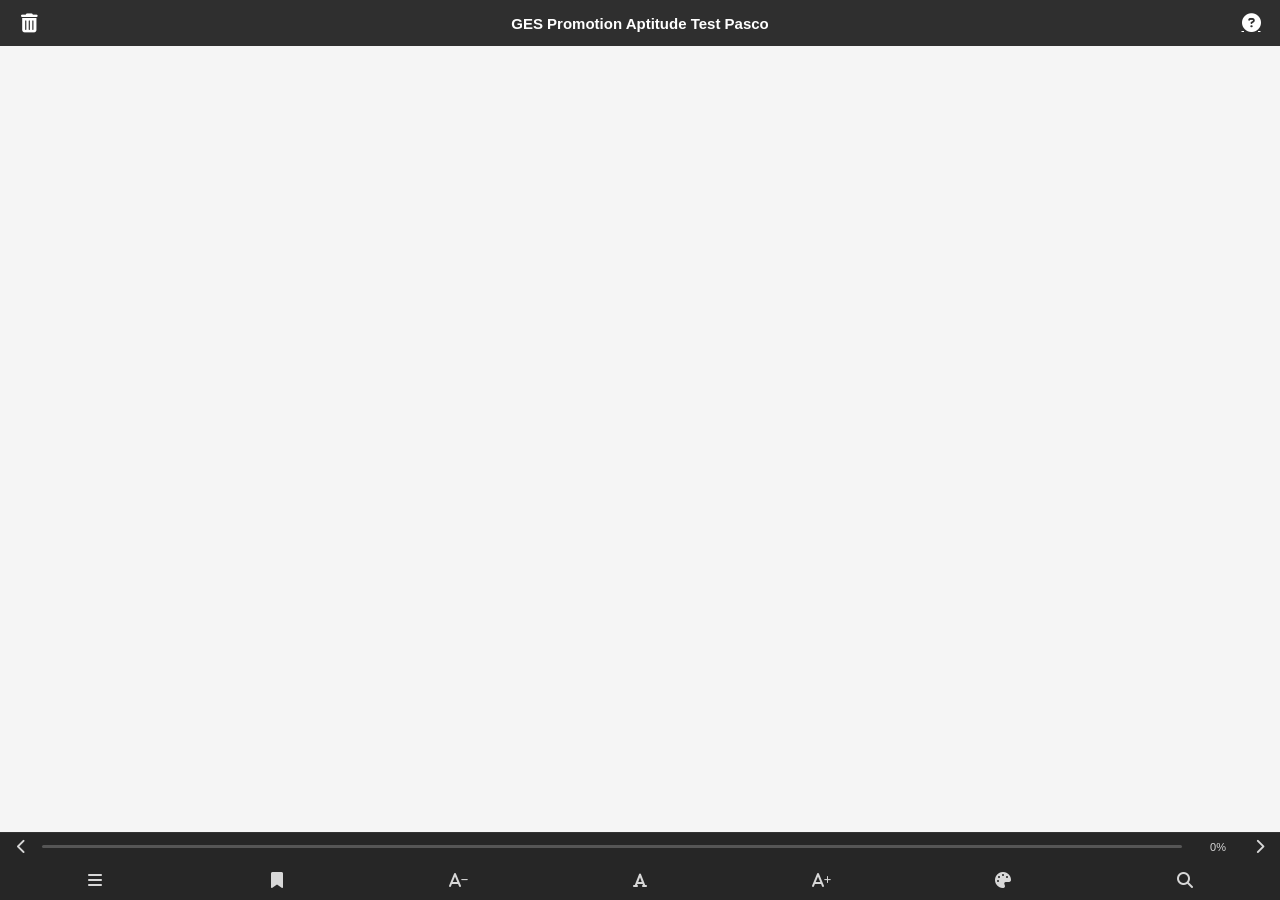
==== index.html @ 71ee4bef "Add files via upload" ====
<!DOCTYPE html>
<html lang="en">
<head>

  <meta charset="UTF-8" />

  <meta
    name="viewport"
    content="width=device-width, initial-scale=1.0"
  />

  <title>
    GES Promotion Aptitude Test Pasco
  </title>

  <link
    rel="stylesheet"
    href="./style.css"
  />

  <!-- Google Fonts -->
  <!-- Font Awesome -->
  <link
    rel="stylesheet"
    href="https://cdnjs.cloudflare.com/ajax/libs/font-awesome/6.5.0/css/all.min.css"
  />

  <!-- Android -->
  <link rel="manifest"
    href="./manifest.json"
  />
  
  <meta 
    name="theme-color"
    content="#111111"
  >

  <!-- iPhone -->
  <link rel="apple-touch-icon"
    href="icon-192.png"
  >

  <meta
    name="apple-mobile-web-app-capable"
    content="yes"
  >

  <meta
    name="apple-mobile-web-app-status-bar-style"
    content="black-translucent"
  >

</head>

<body>

<div class="app">

  <header>

    <button
      id="clearCacheBtn"
      class="iconBtn"
      aria-label="Clear App Data"
    >
      <i class="fa-solid fa-trash-can"></i>
    </button>

    <h1 class="title">
      GES Promotion Aptitude Test Pasco
    </h1>

    <a
      href="./faq.html"
      id="faqBtn"
      class="iconBtn"
      aria-label="Help and FAQ"
    >
      <i class="fa-solid fa-circle-question"></i>
    </a>

  </header>

  <aside
    id="sidebar"
    class="sidebar"
  >

    <!-- Tab Buttons -->
    <div class="sidebarTabs">
      <button class="sidebarTab active" data-tab="toc">Contents</button>
      <button class="sidebarTab" data-tab="bookmarks">Bookmarks</button>
    </div>

    <!-- Contents Panel -->
    <div id="tocPanel" class="tabPanel active">
      <div id="toc" class="tocContainer"></div>
    </div>

    <!-- Bookmarks Panel -->
    <div id="bookmarksPanel" class="tabPanel">
      <div id="bookmarksList"></div>
    </div>

    <!-- MoMo Support Section -->
    <div class="momoSection" id="momoSection">

      <div class="momoTitle">
        <i class="fa-solid fa-heart"></i> Support AlatiphA
      </div>

      <p class="momoDesc">
        Built with love, shared for free. Support the developer.
      </p>

      <div class="momoCard">

        <div class="momoCardLeft">
          <div class="momoNetwork">
            <i class="fa-solid fa-mobile-screen-button"></i> MTN MoMo
          </div>
          <div class="momoNumber" id="momoNumber">0243443688</div>
          <div class="momoName">Name: Abdul-Latif Ahmed</div>
        </div>

        <button class="momoCopyBtn" id="momoCopyBtn" onclick="
          navigator.clipboard.writeText('0243443688').then(function() {
            var btn = document.getElementById('momoCopyBtn');
            btn.textContent = 'Copied!';
            setTimeout(function() { btn.textContent = 'Copy Number'; }, 2000);
          });
        ">
          Copy Number
        </button>

      </div>

      <button class="supporterKeyLink" id="supporterKeyLink">
        Already supported? Enter your key
      </button>

    </div>

    <!-- SUPPORTER THANK YOU (shown after valid key) -->
    <div class="supporterThanks" id="supporterThanks" style="display:none">
      <i class="fa-solid fa-circle-check"></i>
      <span>Thank you for supporting AlatiphA!</span>
    </div>

    <!-- About --> 
    <div class="aboutSection">

    <img
      src="icon-192.png"
      alt="GES Pasco Icon"
      class="aboutIcon"
    >

    <div class="aboutText">

      <strong>
        GES Promotion Aptitude Test Pasco
      </strong>

      <br>

      ©️ All Rights Reserved | Cache Version · <span id="appVersion"> v3.1.4</span>

      <br>

      Developed by Abdul-Latif Ahmed [AlatiphA]

    </div>

  </div>

  </aside>

  <main>

  <div id="viewer"></div>

  <div id="navOverlay">
    <div id="leftZone"   class="navZone"></div>
    <div id="centerZone" class="navZone"></div>
    <div id="rightZone"  class="navZone"></div>
  </div>

  </main>

  <!-- Permanent info bar — always visible -->
  <div id="readingInfo"></div>

  <footer>
  

  <div class="topFooter">

    <button
      id="prevPage"
      class="navBtn"
    >
      <i class="fa-solid fa-chevron-left"></i>
    </button>

    <div class="progressBar">

      <div
        id="progressFill"
        class="progressFill"
      ></div>

    </div>

    <span id="progressText">
      0%
    </span>

    <button
      id="nextPage"
      class="navBtn"
    >
      <i class="fa-solid fa-chevron-right"></i>
    </button>

  </div>
    

  <div class="bottomFooter">

    <button
      id="bottomMenuBtn"
      class="bottomBtn"
      aria-label="Chapters"
    >
      <i class="fa-solid fa-bars"></i>
    </button>

    <button
      id="bookmarkBtn"
      class="bottomBtn"
    >
      <i class="fa-solid fa-bookmark"></i>
    </button>

    <button
      id="bottomDecreaseFont"
      class="bottomBtn"
      aria-label="Smaller Font"
    >
      <i class="fa-solid fa-a"></i><i class="fa-solid fa-minus" style="font-size:8px;vertical-align:middle;"></i>
    </button>

    <button
      id="fontPickerBtn"
      class="bottomBtn"
      aria-label="Change Font"
    >
      <i class="fa-solid fa-font"></i>
    </button>

    <button
      id="bottomIncreaseFont"
      class="bottomBtn"
      aria-label="Larger Font"
    >
      <i class="fa-solid fa-a"></i><i class="fa-solid fa-plus" style="font-size:8px;vertical-align:middle;"></i>
    </button>

    <button
      id="themeBtn"
      class="bottomBtn"
      aria-label="Change Theme"
    >
      <i class="fa-solid fa-palette"></i>
    </button>

    <button
      id="searchBtn"
      class="bottomBtn"
      aria-label="Search"
    >
      <i class="fa-solid fa-magnifying-glass"></i>
    </button>

  </div>

</footer>

<div id="searchModal">

  <div class="searchBox">

    <input
      type="text"
      id="searchInput"
      placeholder="Search book..."
    />

    <button id="closeSearch">
      <i class="fa-solid fa-xmark"></i>
    </button>

  </div>

  <div id="searchResults"></div>

  </div>

</div>

<!-- Theme Picker Panel -->
<div id="themePicker" class="themePicker">
  <div class="themePickerInner">
    <span class="themePickerLabel">Theme</span>
    <div class="themeOptions">
      <button class="themeOption" data-theme="light">
        <span class="themeSwatchWrap light"><span class="themeSwatch"></span></span>
        <span>Light</span>
      </button>
      <button class="themeOption" data-theme="dark">
        <span class="themeSwatchWrap dark"><span class="themeSwatch"></span></span>
        <span>Dark</span>
      </button>
      <button class="themeOption" data-theme="sepia">
        <span class="themeSwatchWrap sepia"><span class="themeSwatch"></span></span>
        <span>Sepia</span>
      </button>
      <button class="themeOption" data-theme="night">
        <span class="themeSwatchWrap night"><span class="themeSwatch"></span></span>
        <span>Night</span>
      </button>
    </div>
  </div>
</div>

<!-- FONT PICKER -->
<div id="fontPicker" class="fontPicker">
  <div class="fontPickerInner">
    <span class="fontPickerLabel">Font</span>
    <div class="fontOptions">
      <button class="fontOption" data-font="serif">Serif</button>
      <button class="fontOption" data-font="'Open Sans', sans-serif">Open Sans</button>
      <button class="fontOption" data-font="Arial, sans-serif">Arial</button>
    </div>
  </div>
</div>

<script src="https://cdn.jsdelivr.net/npm/jszip@3.10.1/dist/jszip.min.js"></script>

<!-- SUPPORTER KEY MODAL -->
<div id="supporterKeyModal" class="supporterKeyModal">
  <div class="supporterKeyBox">
    <div class="supporterKeyHeader">
      <span>Enter Supporter Key</span>
      <button id="supporterKeyClose" aria-label="Close">✕</button>
    </div>
    <input
      type="text"
      id="supporterKeyInput"
      placeholder="e.g. ALATIPHA-XXXX-XXXX"
      autocomplete="off"
      autocapitalize="characters"
    />
    <button id="supporterKeySubmit">Activate</button>
    <p id="supporterKeyError" class="supporterKeyError"></p>
  </div>
</div>

<script src="https://cdn.jsdelivr.net/npm/epubjs/dist/epub.min.js"></script>

<script src="./app.js"></script>
<script src="./install.js"></script>

</body>
</html>
---- style.css ----
/* =========================
   CUSTOM FONTS
========================= */

@font-face {
  font-family: 'Merriweather';
  src: url('./fonts/Merriweather-VariableFont_opsz_wdth_wght.ttf') format('truetype');
  font-weight: 100 900;
  font-display: swap;
}

@font-face {
  font-family: 'Open Sans';
  src: url('./fonts/OpenSans-VariableFont_wdth_wght.ttf') format('truetype');
  font-weight: 100 900;
  font-display: swap;
}

* {
  margin: 0;
  padding: 0;
  box-sizing: border-box;
}

html,
body {
  width: 100%;
  height: 100%;

  overflow: hidden;

  font-family: Arial, sans-serif;
}

/* ── THEMES ─────────────────── */
body {
  background: #f5f5f5;
  color: #111;
}
body.dark {
  background: #111111;
  color: #eeeeee;
}
body.sepia {
  background: #f4ede0;
  color: #2c1a0e;
}
body.night {
  background: #000000;
  color: #bbbbbb;
}

.app {
  position: relative;

  width: 100%;
  height: 100dvh;

  overflow: hidden;
}

/* =========================
   HEADER
========================= */

:root {
  --header-height: 46px;
}

header {
  position: fixed;

  top: 0;
  left: 0;
  right: 0;

  height: var(--header-height);

  background: rgba(30,30,30,0.92);

  display: flex;
  align-items: center;
  justify-content: space-between;

  padding: 0 10px;

  z-index: 9999;

  backdrop-filter: blur(8px);

  transition:
    transform 0.25s ease,
    opacity 0.25s ease;
}

.title {
  color: white;

  font-size: 15px;

  font-weight: 600;

  white-space: nowrap;

  overflow: hidden;

  text-overflow: ellipsis;

  margin: 0 8px;
}

.iconBtn {
  width: 38px;
  height: 38px;

  border: none;

  background: transparent;

  color: white;

  font-size: 19px;

  cursor: pointer;

  display: flex;
  align-items: center;
  justify-content: center;

  border-radius: 8px;

  transition:
    background 0.2s ease,
    transform 0.15s ease;
}

/* =========================
   MAIN VIEWER
========================= */

main {
  position: absolute;
  inset: 0;
  overflow: hidden;
}

/* Slide animation container */
#viewer {
  will-change: transform, opacity;
}

#viewer {
  width: 100%;
  height: 100%;
  overflow: hidden;
  background: #f5f5f5;
}
body.dark #viewer   { background: #111111; }
body.sepia #viewer  { background: #f4ede0; }
body.night #viewer  { background: #000000; }

#viewer iframe {
  width: 100% !important;
  height: 100% !important;

  border: none !important;
}

/* =========================
   FOOTER
========================= */

footer {
  position: fixed;

  left: 0;
  right: 0;
  bottom: 0;

  height: 68px;

  background: rgba(30,30,30,0.96);

  display: flex;
  flex-direction: column;

  z-index: 9999;

  backdrop-filter: blur(8px);

  border-top: 1px solid #333;

  transition:
    transform 0.25s ease,
    opacity 0.25s ease;
}

.topFooter {
  height: 28px;

  display: flex;
  align-items: center;
  justify-content: space-between;

  padding: 0 8px;
}

.bottomFooter {
  height: 40px;

  display: flex;
  align-items: center;
  justify-content: space-around;

  padding: 0 4px;
}

.navBtn {
  width: 26px;
  height: 26px;

  border: none;

  background: transparent;

  color: #d8d8d8;

  font-size: 15px;

  cursor: pointer;

  display: flex;
  align-items: center;
  justify-content: center;

  border-radius: 6px;

  transition:
    background 0.2s ease,
    transform 0.15s ease;
}

#progressText {
  color: #d8d8d8;

  font-size: 11px;

  margin: 0 8px;

  min-width: 40px;

  text-align: center;
}

.progressBar {
  flex: 1;

  height: 3px;

  background: #555;

  border-radius: 999px;

  overflow: hidden;

  margin: 0 8px;
}

.progressFill {
  height: 100%;

  width: 0%;

  background: #956433;
}

.bottomBtn {
  width: 30px;
  height: 30px;

  border: none;

  background: transparent;

  color: #d8d8d8;

  font-size: 16px;

  cursor: pointer;

  display: flex;
  align-items: center;
  justify-content: center;

  border-radius: 8px;

  transition:
    background 0.2s ease,
    transform 0.15s ease;
}

/* =========================
   BUTTON EFFECTS
========================= */

.iconBtn:hover,
.bottomBtn:hover,
.navBtn:hover {
  background: rgba(255,255,255,0.06);
}

.iconBtn:active,
.bottomBtn:active,
.navBtn:active {
  transform: scale(0.94);
}

/* =========================
   SIDEBAR
========================= */

.sidebar {

  position: fixed;

  top: var(--header-height);
  height: calc(100dvh - var(--header-height));
  left: -300px;

  width: 300px;

  background: white;

  transition: left 0.3s ease;

  z-index: 10000;

  padding: 15px;

  display: flex;

  flex-direction: column;

  overflow: hidden;

}

.sidebar.active {
  left: 0;
}

body.dark  .sidebar { background: #1e1e1e; color: #eeeeee; }
body.sepia .sidebar { background: #ede3d0; color: #2c1a0e; }
body.night .sidebar { background: #0a0a0a; color: #bbbbbb; }

.tocContainer {
  flex: 1;
  overflow-y: auto;
  min-height: 0;
}

.aboutSection {
  display: flex;
  align-items: center;
  justify-content: center;
  flex-direction: column;
  text-align: center;
  padding: 12px;
  gap: 6px;
}

.aboutIcon {
  width: 40px;
  height: 40px;
  border-radius: 8px;
}

.aboutText {
  font-size: 10px;
  line-height: 1.6;
  color: inherit;
  opacity: 0.7;
}

.aboutText strong {
  font-size: 11px;
}

.sidebarFooter {
  flex-shrink: 0;
  display: flex;
  align-items: center;
  justify-content: center;
  gap: 8px;
  padding: 10px 12px;
  border-top: 1px solid var(--border, #ddd);
  font-size: 11px;
}

.sidebarFooterLink {
  color: #956433;
  text-decoration: none;
  display: flex;
  align-items: center;
  gap: 4px;
}

.sidebarFooterDot {
  opacity: 0.3;
}

.sidebarFooterCopy {
  opacity: 0.45;
}


/* =========================
   TOC
========================= */

#toc a {
  display: block;

  padding: 12px 10px;

  color: inherit;

  text-decoration: none;

  border-bottom: 1px solid #ccc;

  font-size: 14px;
}

#toc a:hover {
  background: rgba(0,0,0,0.05);
}

body.dark #toc a:hover {
  background: rgba(255,255,255,0.05);
}

/* =========================
   AUTO HIDE
========================= */

.hideControls {
  opacity: 0 !important;

  pointer-events: none !important;
}

header.hideControls {
  transform: translateY(-100%);
}

footer.hideControls {
  transform: translateY(100%);
}

/* =========================
   NAVIGATION OVERLAY
========================= */

#navOverlay {
  position: absolute;
  inset: 0;
  display: flex;
  z-index: 5000;
  pointer-events: none;
  user-select: none;
  -webkit-user-select: none;
}

.navZone {
  height: 100%;
  pointer-events: none;
}

#leftZone   { width: 30%; }
#centerZone { width: 40%; }
#rightZone  { width: 30%; }

/* Desktop mouse only — zones active */
@media (pointer: fine) {
  .navZone { pointer-events: all; cursor: pointer; }
}

button {
  touch-action: manipulation;
}

/* =========================
   SEARCH MODAL
========================= */

#searchModal {
  position: fixed;

  inset: 0;

  background: rgba(0,0,0,0.6);

  z-index: 20000;

  display: none;

  flex-direction: column;

  padding: 20px;
}

#searchModal.active {
  display: flex;
}

.searchBox {
  display: flex;

  gap: 10px;

  margin-bottom: 15px;
}

#searchInput {
  flex: 1;
  height: 42px;
  border: none;
  border-radius: 10px;
  padding: 0 14px;
  font-size: 15px;
  background: #fff;
  color: #111;
}

body.dark  #searchInput { background: #2a2a2a; color: #eee; }
body.sepia #searchInput { background: #ede3d0; color: #2c1a0e; }
body.night #searchInput { background: #1a1a1a; color: #bbb; }

#closeSearch {
  width: 42px;
  border: none;
  border-radius: 10px;
  font-size: 16px;
  cursor: pointer;
  background: #eee;
  color: #111;
}

body.dark  #closeSearch { background: #333; color: #eee; }
body.sepia #closeSearch { background: #c8b89a; color: #2c1a0e; }
body.night #closeSearch { background: #222; color: #bbb; }

#searchResults {
  flex: 1;
  overflow-y: auto;
  background: #ffffff;
  border-radius: 12px;
  padding: 10px;
  color: #111;
}

body.dark  #searchResults { background: #1e1e1e; color: #eee; }
body.sepia #searchResults { background: #ede3d0; color: #2c1a0e; }
body.night #searchResults { background: #0a0a0a; color: #bbb; }

.searchItem {
  padding: 12px;
  border-bottom: 1px solid #ddd;
  cursor: pointer;
  font-size: 14px;
}

.searchItem:hover {
  background: rgba(0,0,0,0.05);
}

body.dark  .searchItem { border-color: #333; }
body.sepia .searchItem { border-color: #c8b89a; }
body.night .searchItem { border-color: #222; }

.search-highlight {
  pointer-events: none;
}


/* =========================
   PERMANENT INFO BAR
   Always visible, footer overlays it
========================= */

#readingInfo {
  position: fixed;
  bottom: env(safe-area-inset-bottom, 12px);
  left: 0;
  right: 0;
  height: 22px;
  background: transparent;
  color: rgba(120, 120, 120, 0.6);
  font-size: 11px;
  display: flex;
  align-items: center;
  justify-content: center;
  padding: 0 16px;
  z-index: 50;
  pointer-events: none;
  letter-spacing: 0.03em;
  white-space: nowrap;
  overflow: hidden;
  text-overflow: ellipsis;
  opacity: 0;
  transition: opacity 0.3s ease;
}

/* Show only when controls are hidden */
body.readingMode #readingInfo {
  opacity: 1;
}

/* Theme colours */
body.dark  #readingInfo { color: rgba(255,255,255,0.3); }
body.night #readingInfo { color: rgba(255,255,255,0.25); }
body.sepia #readingInfo { color: rgba(100, 60, 20, 0.5); }

/* =========================
   TOC ITEMS
========================= */

.tocItem {
  display: flex;
  align-items: center;
  width: 100%;
}

.tocItem a {
  flex: 1;
  display: block;
}

.tocToggle {
  width: 24px;
  min-width: 24px;
  height: 24px;
  display: flex;
  align-items: center;
  justify-content: center;
  cursor: pointer;
  user-select: none;
}

.tocChildren {
  display: none;
  margin-left: 24px;
}

.tocChildren.open {
  display: block;
}

.tocItem.active {
  background: rgba(149, 100, 51, 0.12);
  border-radius: 6px;
}

.tocItem.active a {
  color: #956433;
  font-weight: 700;
}

/* =========================
   SIDEBAR TABS
========================= */

.sidebarTabs {
  display: flex;
  border-bottom: 1px solid #ddd;
  margin-bottom: 8px;
  flex-shrink: 0;
}

body.dark .sidebarTabs {
  border-color: #333;
}

.sidebarTab {
  flex: 1;
  padding: 9px 0;
  border: none;
  background: transparent;
  color: inherit;
  font-size: 13px;
  font-weight: 600;
  cursor: pointer;
  opacity: 0.45;
  border-bottom: 2px solid transparent;
  transition: opacity 0.2s ease, border-color 0.2s ease;
}

.sidebarTab.active {
  opacity: 1;
  border-bottom-color: #956433;
  color: #956433;
}

/* =========================
   TAB PANELS
========================= */

.tabPanel {
  display: none;
  flex: 1;
  overflow-y: auto;
  min-height: 0;
}

.tabPanel.active {
  display: flex;
  flex-direction: column;
}

#bookmarksList {
  flex: 1;
  overflow-y: auto;
}

#bookmarksList a {
  display: block;
  padding: 10px 8px;
  text-decoration: none;
  color: inherit;
  font-size: 13px;
  border-bottom: 1px solid #ccc;
}

body.dark #bookmarksList a { border-color: #333; }
#bookmarksList a:hover { background: rgba(0,0,0,0.05); }
body.dark #bookmarksList a:hover { background: rgba(255,255,255,0.05); }

.noBookmarks {
  padding: 20px 8px;
  font-size: 13px;
  opacity: 0.5;
  text-align: center;
}

/* =========================
   MOBILE ONLY
========================= */

@media (max-width: 768px) {

  .sidebar {
    width: 85%;
    left: -85%;
  }

  .sidebar.active {
    left: 0;
  }

  .title {
    font-size: 14px;
  }

  .bottomBtn {
    font-size: 16px;
  }

}

/* =========================
   BOOKMARK ROWS
========================= */

.bookmarkRow {
  display: flex;
  align-items: center;
  border-bottom: 1px solid #ccc;
}

body.dark .bookmarkRow {
  border-color: #333;
}

.bookmarkLink {
  flex: 1;
  display: block;
  padding: 10px 8px;
  text-decoration: none;
  color: inherit;
  font-size: 13px;
  overflow: hidden;
  text-overflow: ellipsis;
  white-space: nowrap;
}

.bookmarkDelete {
  flex-shrink: 0;
  width: 34px;
  height: 34px;
  border: none;
  background: transparent;
  font-size: 15px;
  cursor: pointer;
  border-radius: 6px;
  opacity: 0.45;
  transition: opacity 0.2s ease, background 0.2s ease;
}

.bookmarkDelete:hover {
  opacity: 1;
  background: rgba(255, 80, 80, 0.12);
}


/* =========================
   THEME PICKER PANEL
========================= */

.themePicker {
  position: fixed;
  bottom: 78px;
  left: 50%;
  transform: translateX(-50%) translateY(12px);
  z-index: 19999;
  opacity: 0;
  pointer-events: none;
  transition: opacity 0.2s ease, transform 0.2s ease;
}

.themePicker.open {
  opacity: 1;
  pointer-events: all;
  transform: translateX(-50%) translateY(0);
}

.themePickerInner {
  background: rgba(30,30,30,0.97);
  border: 1px solid #444;
  border-radius: 10px;
  padding: 8px 10px;
  box-shadow: 0 6px 20px rgba(0,0,0,0.5);
  backdrop-filter: blur(10px);
}

.themePickerLabel {
  display: block;
  text-align: center;
  font-size: 10px;
  text-transform: uppercase;
  letter-spacing: 0.08em;
  color: #777;
  margin-bottom: 8px;
}

.themeOptions {
  display: flex;
  gap: 6px;
  justify-content: center;
}

.themeOption {
  display: flex;
  flex-direction: column;
  align-items: center;
  gap: 4px;
  background: none;
  border: none;
  cursor: pointer;
  color: #bbb;
  font-size: 10px;
  padding: 4px 6px;
  border-radius: 6px;
  transition: background 0.15s ease;
  min-width: 40px;
}

.themeOption:hover {
  background: rgba(255,255,255,0.07);
}

.themeOption.active {
  color: #956433;
}

.themeSwatchWrap {
  width: 26px;
  height: 26px;
  border-radius: 50%;
  padding: 2px;
  border: 2px solid transparent;
  transition: border-color 0.15s ease;
}

.themeOption.active .themeSwatchWrap {
  border-color: #956433;
}

.themeSwatch {
  display: block;
  width: 100%;
  height: 100%;
  border-radius: 50%;
}

/* Swatch colors */
.themeSwatchWrap.light .themeSwatch { background: #f5f5f5; border: 1px solid #ccc; }
.themeSwatchWrap.dark  .themeSwatch { background: #111111; }
.themeSwatchWrap.sepia .themeSwatch { background: #f4ede0; border: 1px solid #c8b89a; }
.themeSwatchWrap.night .themeSwatch { background: #000000; border: 1px solid #333; }

/* =========================
   FONT PICKER
========================= */

.fontPicker {
  position: fixed;
  bottom: 78px;
  left: 50%;
  transform: translateX(-50%) translateY(12px);
  z-index: 19999;
  opacity: 0;
  pointer-events: none;
  transition: opacity 0.2s ease, transform 0.2s ease;
}

.fontPicker.open {
  opacity: 1;
  pointer-events: all;
  transform: translateX(-50%) translateY(0);
}

.fontPickerInner {
  background: rgba(30,30,30,0.97);
  border: 1px solid #444;
  border-radius: 10px;
  padding: 8px 10px;
  box-shadow: 0 6px 20px rgba(0,0,0,0.5);
  backdrop-filter: blur(10px);
}

.fontPickerLabel {
  display: block;
  text-align: center;
  font-size: 10px;
  text-transform: uppercase;
  letter-spacing: 0.08em;
  color: #777;
  margin-bottom: 8px;
}

.fontOptions {
  display: flex;
  gap: 6px;
  justify-content: center;
}

.fontOption {
  background: none;
  border: 1px solid #444;
  border-radius: 6px;
  cursor: pointer;
  color: #bbb;
  font-size: 11px;
  padding: 5px 8px;
  transition: background 0.15s ease, color 0.15s ease;
  white-space: nowrap;
}

.fontOption:hover {
  background: rgba(255,255,255,0.07);
}

.fontOption.active {
  color: #956433;
  border-color: #956433;
}

/* =========================
   MOMO SUPPORT SECTION
========================= */

.momoSection {
  flex-shrink: 0;
  padding: 8px 4px 6px;
  border-top: 1px solid #ddd;
  border-bottom: 1px solid #ddd;
  margin-bottom: 4px;
}

body.dark  .momoSection { border-color: #333; }
body.sepia .momoSection { border-color: #c8b89a; }
body.night .momoSection { border-color: #222; }

.momoTitle {
  font-size: 13px;
  font-weight: 700;
  color: #956433;
  margin-bottom: 4px;
  display: flex;
  align-items: center;
  gap: 6px;
}

.momoDesc {
  font-size: 11px;
  opacity: 0.65;
  margin-bottom: 6px;
  line-height: 1.4;
}

.momoCard {
  background: rgba(255, 196, 0, 0.08);
  border: 1px solid rgba(255, 196, 0, 0.25);
  border-radius: 10px;
  padding: 8px 12px;
  display: flex;
  align-items: center;
  gap: 10px;
}

body.dark  .momoCard { background: rgba(255,196,0,0.06); }
body.night .momoCard { background: rgba(255,196,0,0.04); }

.momoCardLeft {
  flex: 1;
  display: flex;
  flex-direction: column;
  gap: 2px;
}

.momoNetwork {
  font-size: 11px;
  font-weight: 600;
  color: #ffcc00;
  display: flex;
  align-items: center;
  gap: 5px;
}

.momoNumber {
  font-size: 18px;
  font-weight: 700;
  letter-spacing: 0.05em;
  color: inherit;
}

.momoName {
  font-size: 11px;
  opacity: 0.6;
}

.momoCopyBtn {
  flex-shrink: 0;
  background: #ffcc00;
  color: #111;
  border: none;
  border-radius: 6px;
  padding: 8px 12px;
  font-size: 11px;
  font-weight: 700;
  cursor: pointer;
  transition: background 0.2s ease, transform 0.15s ease;
  white-space: nowrap;
}

.momoCopyBtn:active {
  transform: scale(0.95);
  background: #e6b800;
}

/* =========================
   SUPPORTER KEY
========================= */

.supporterKeyLink {
  display: block;
  width: 100%;
  background: none;
  border: none;
  color: #956433;
  font-size: 11px;
  text-decoration: underline;
  margin-top: 8px;
  padding: 4px;
  cursor: pointer;
  text-align: center;
}

.supporterThanks {
  display: flex;
  align-items: center;
  justify-content: center;
  gap: 8px;
  padding: 10px 12px;
  margin: 0 4px 4px;
  background: rgba(60, 160, 90, 0.12);
  border: 1px solid rgba(60, 160, 90, 0.3);
  border-radius: 10px;
  color: #3ca05a;
  font-size: 12px;
  font-weight: 700;
}

.supporterKeyModal {
  display: none;
  position: fixed;
  inset: 0;
  background: rgba(0,0,0,0.5);
  z-index: 99999;
  align-items: center;
  justify-content: center;
}

.supporterKeyModal.open {
  display: flex;
}

.supporterKeyBox {
  width: min(340px, 88vw);
  background: var(--surface, #fff);
  color: var(--text, #111);
  border-radius: 14px;
  padding: 16px;
  box-shadow: 0 10px 40px rgba(0,0,0,0.4);
}

.supporterKeyHeader {
  display: flex;
  justify-content: space-between;
  align-items: center;
  font-size: 14px;
  font-weight: 700;
  margin-bottom: 12px;
}

.supporterKeyHeader button {
  background: none;
  border: none;
  font-size: 16px;
  cursor: pointer;
  color: inherit;
}

#supporterKeyInput {
  width: 100%;
  height: 42px;
  border-radius: 8px;
  border: 1px solid var(--border, #ddd);
  padding: 0 12px;
  font-size: 14px;
  margin-bottom: 10px;
  background: var(--bg, #f5f5f5);
  color: var(--text, #111);
  text-transform: uppercase;
}

#supporterKeySubmit {
  width: 100%;
  height: 42px;
  border: none;
  border-radius: 8px;
  background: #956433;
  color: white;
  font-weight: 700;
  font-size: 14px;
  cursor: pointer;
}

#supporterKeySubmit:active {
  opacity: 0.85;
}

.supporterKeyError {
  color: #d24444;
  font-size: 12px;
  margin-top: 8px;
  min-height: 14px;
}
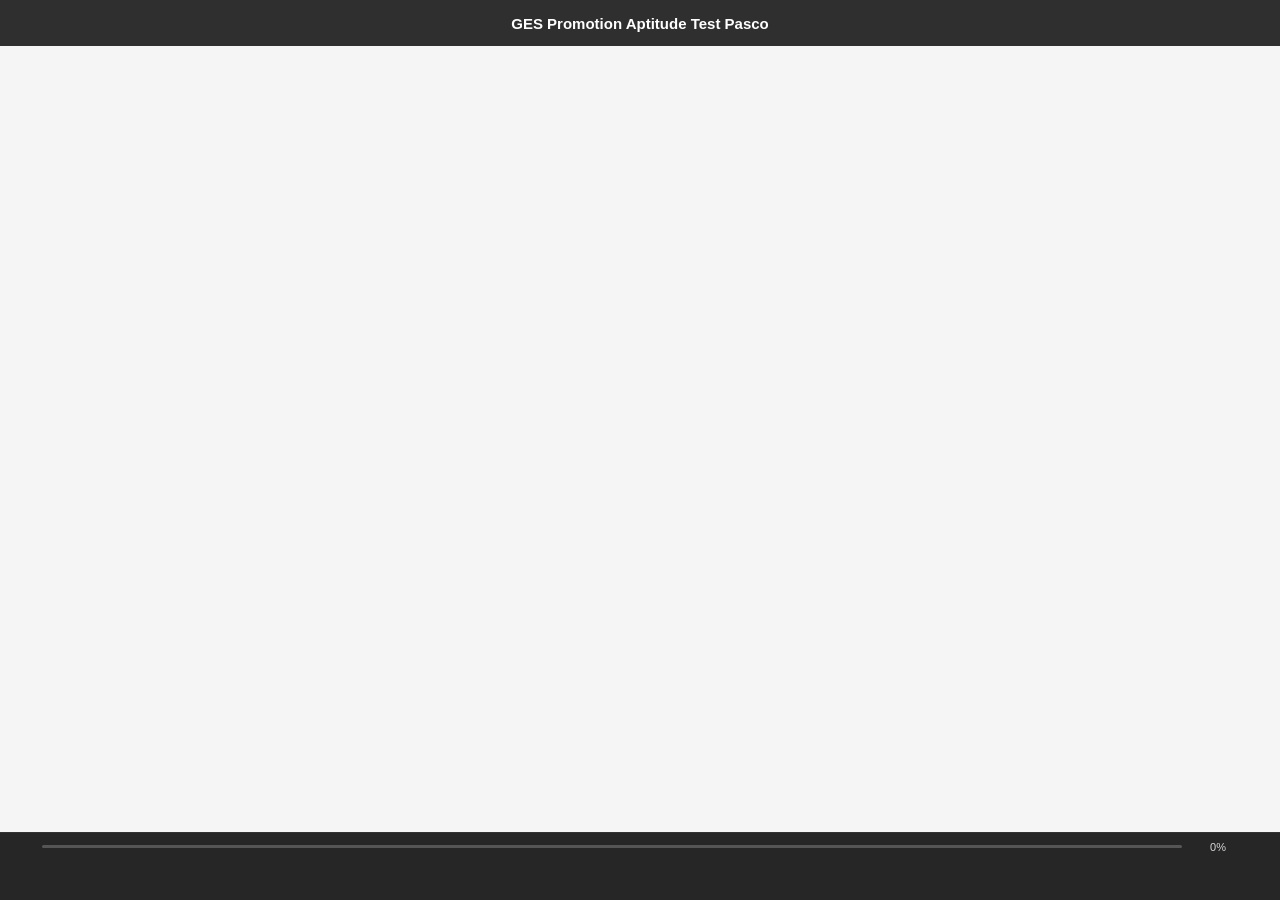
==== commit 17854b44: "Update Font Awesome version and app version" ====
--- a/index.html
+++ b/index.html
@@ -22,7 +22,7 @@
   <!-- Font Awesome -->
   <link
     rel="stylesheet"
-    href="https://cdnjs.cloudflare.com/ajax/libs/font-awesome/6.5.0/css/all.min.css"
+    href="https://cdnjs.cloudflare.com/ajax/libs/font-awesome/7.0.1/css/all.min.css"
   />
 
   <!-- Android -->
@@ -164,7 +164,7 @@
 
       <br>
 
-      ©️ All Rights Reserved | Cache Version · <span id="appVersion"> v3.1.4</span>
+      ©️ All Rights Reserved | Cache Version · <span id="appVersion"> v0.0.0</span>
 
       <br>
 
